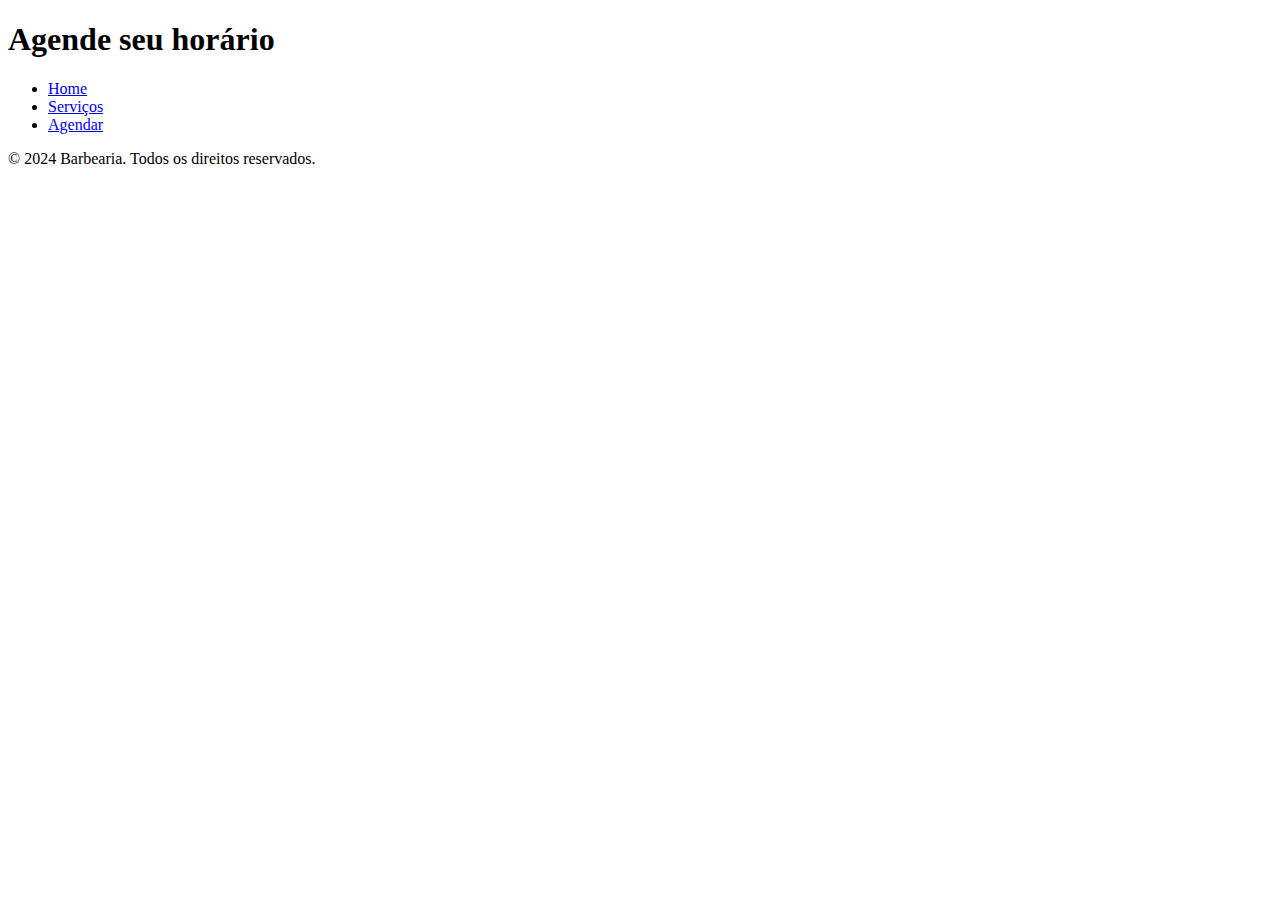
==== projeto/index.html @ 5f600546 "inicialização dos arquivos" ====
<!DOCTYPE html>
<html lang="pt-BR">
<head>
    <meta charset="UTF-8">
    <meta name="viewport" content="width=device-width, initial-scale=1.0">
    <title>Barbearia - Agendamento</title>
    <link rel="stylesheet" href="styles.css">
</head>
<body>
    <header>
        <h1>Agende seu horário</h1>
        <nav>
            <ul>
                <li><a href="index.html">Home</a></li>
                <li><a href="services.html">Serviços</a></li>
                <li><a href="booking.html">Agendar</a></li>
            </ul>
        </nav>
    </header>

    <main>
        <!-- Conteúdo principal, como lista de serviços -->
    </main>

    <footer>
        <p>© 2024 Barbearia. Todos os direitos reservados.</p>
    </footer>

    <script src="scripts.js"></script>
</body>
</html>
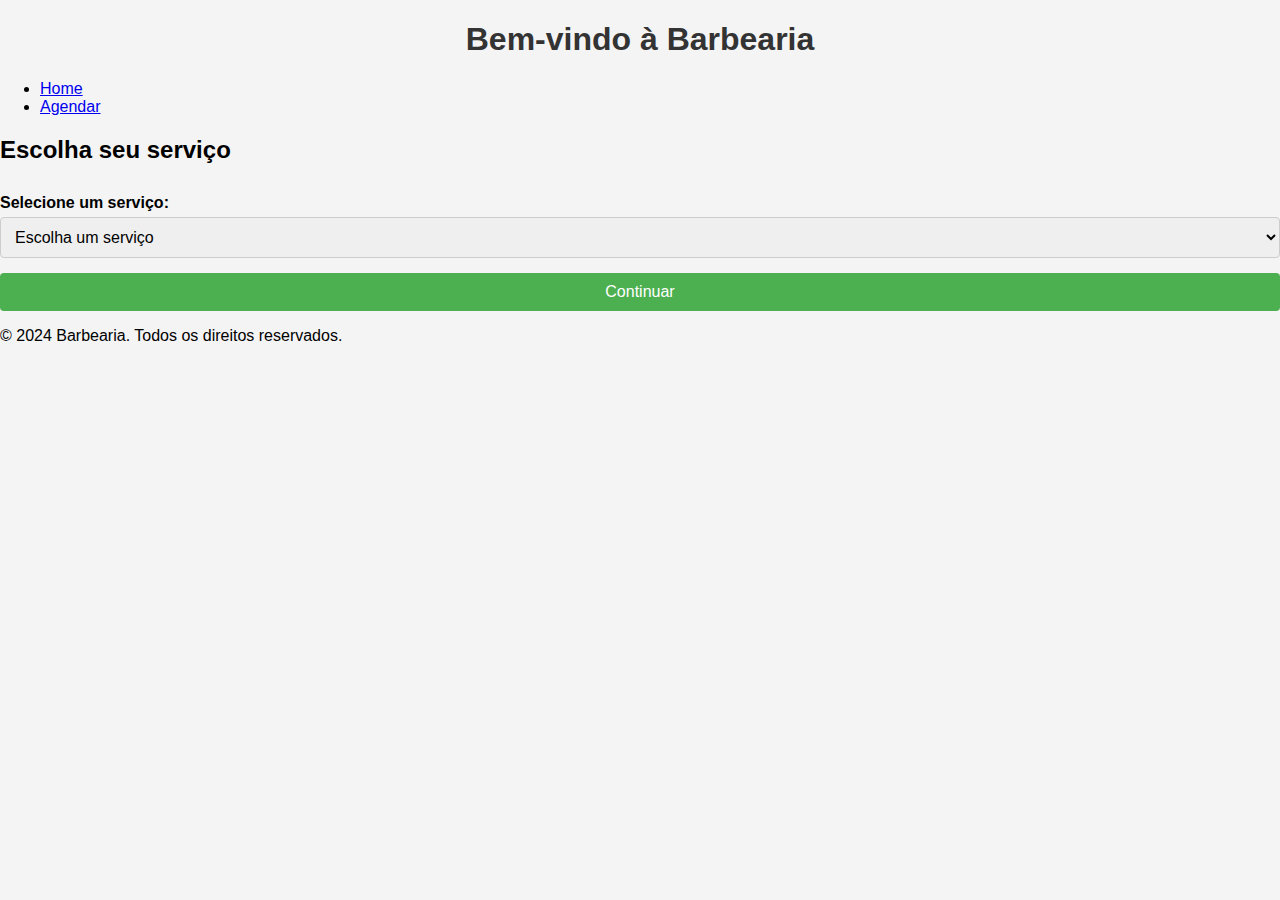
==== commit 5418cfbc: "Jóia" ====
--- a/projeto/index.html
+++ b/projeto/index.html
@@ -3,29 +3,38 @@
 <head>
     <meta charset="UTF-8">
     <meta name="viewport" content="width=device-width, initial-scale=1.0">
-    <title>Barbearia - Agendamento</title>
-    <link rel="stylesheet" href="styles.css">
+    <title>Barbearia - Home</title>
+    <link rel="stylesheet" href="css/style.css">
 </head>
 <body>
     <header>
-        <h1>Agende seu horário</h1>
+        <h1>Bem-vindo à Barbearia</h1>
         <nav>
             <ul>
                 <li><a href="index.html">Home</a></li>
-                <li><a href="services.html">Serviços</a></li>
-                <li><a href="booking.html">Agendar</a></li>
+                <li><a href="agendamento.html">Agendar</a></li>
             </ul>
         </nav>
     </header>
 
     <main>
-        <!-- Conteúdo principal, como lista de serviços -->
+        <h2>Escolha seu serviço</h2>
+        <form id="serviceForm">
+            <label for="servico">Selecione um serviço:</label>
+            <select id="servico" name="servico" required>
+                <option value="">Escolha um serviço</option>
+                <option value="corte">Corte</option>
+                <option value="barba">Barba</option>
+                <option value="corte-barba">Corte e Barba</option>
+            </select>
+            <input type="button" value="Continuar" onclick="goToScheduling()">
+        </form>
     </main>
 
     <footer>
         <p>© 2024 Barbearia. Todos os direitos reservados.</p>
     </footer>
 
-    <script src="scripts.js"></script>
+    <script src="js/script.js"></script>
 </body>
 </html>
--- a/projeto/css/style.css
+++ b/projeto/css/style.css
@@ -0,0 +1,57 @@
+body {
+    font-family: Arial, sans-serif;
+    background-color: #f4f4f4;
+    margin: 0;
+    padding: 0;
+}
+
+.container {
+    max-width: 600px;
+    margin: 50px auto;
+    padding: 20px;
+    background-color: white;
+    box-shadow: 0 0 10px rgba(0, 0, 0, 0.1);
+}
+
+h1 {
+    text-align: center;
+    color: #333;
+}
+
+form {
+    display: flex;
+    flex-direction: column;
+}
+
+label {
+    margin-top: 10px;
+    margin-bottom: 5px;
+    font-weight: bold;
+}
+
+input[type="text"],
+input[type="date"],
+input[type="time"],
+select {
+    padding: 10px;
+    font-size: 16px;
+    margin-bottom: 15px;
+    border: 1px solid #ccc;
+    border-radius: 4px;
+}
+
+input[type="submit"],
+input[type="button"] {
+    padding: 10px;
+    font-size: 16px;
+    background-color: #4CAF50;
+    color: white;
+    border: none;
+    border-radius: 4px;
+    cursor: pointer;
+}
+
+input[type="submit"]:hover,
+input[type="button"]:hover {
+    background-color: #45a049;
+}
